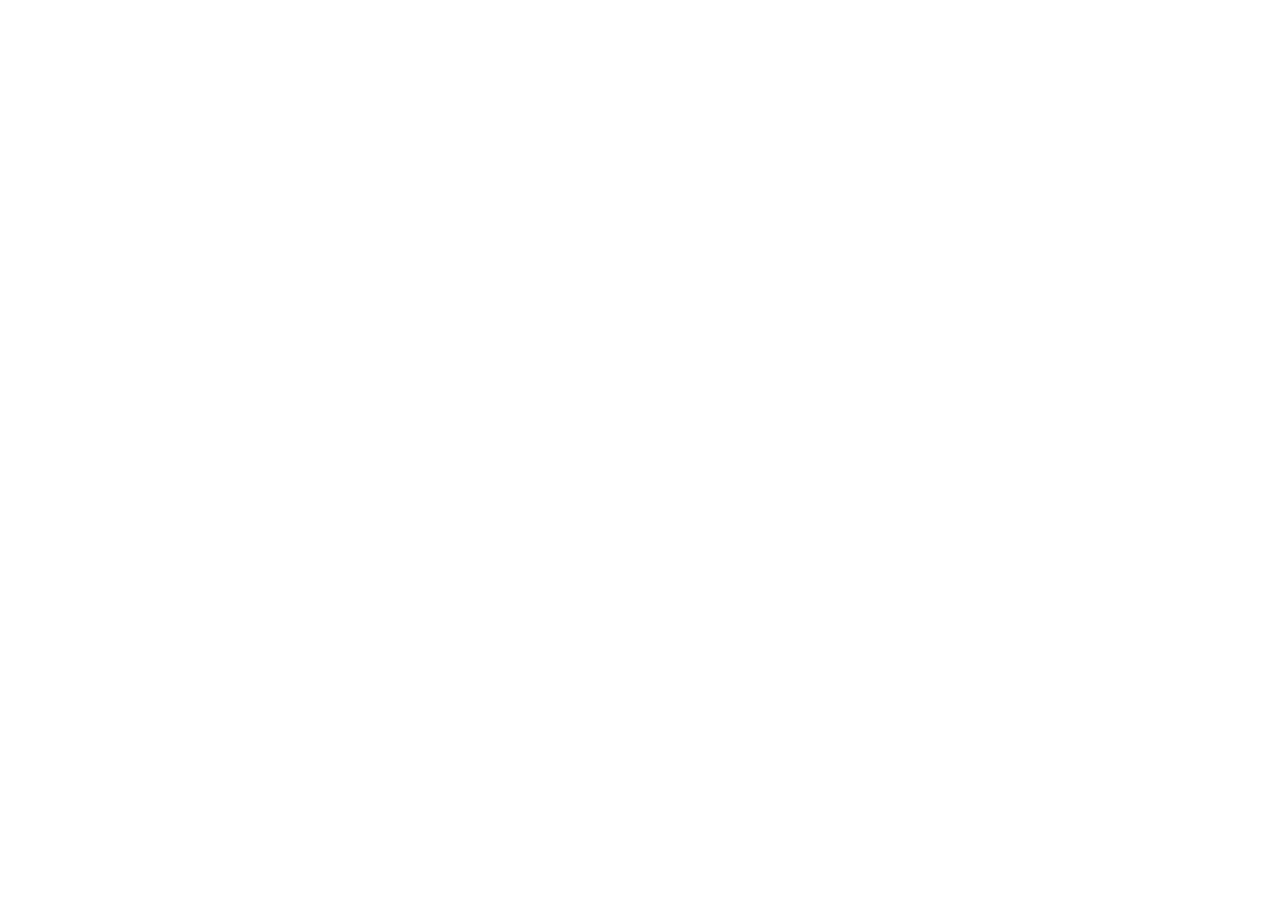
==== public/redirect.html @ e1848b21 "Changes Co-authored-by: Danielprataa <221658824+Danielprataa@users.noreply.github.com>" ====
<!DOCTYPE html>
<html lang="pt">
<head>
  <meta charset="UTF-8">
  <title>Redirecionando...</title>
  <script>
    window.location.href = "https://apextry.com/go/xvasoubot";
  </script>
</head>
<body>
  <p>Redirecionando...</p>
</body>
</html>
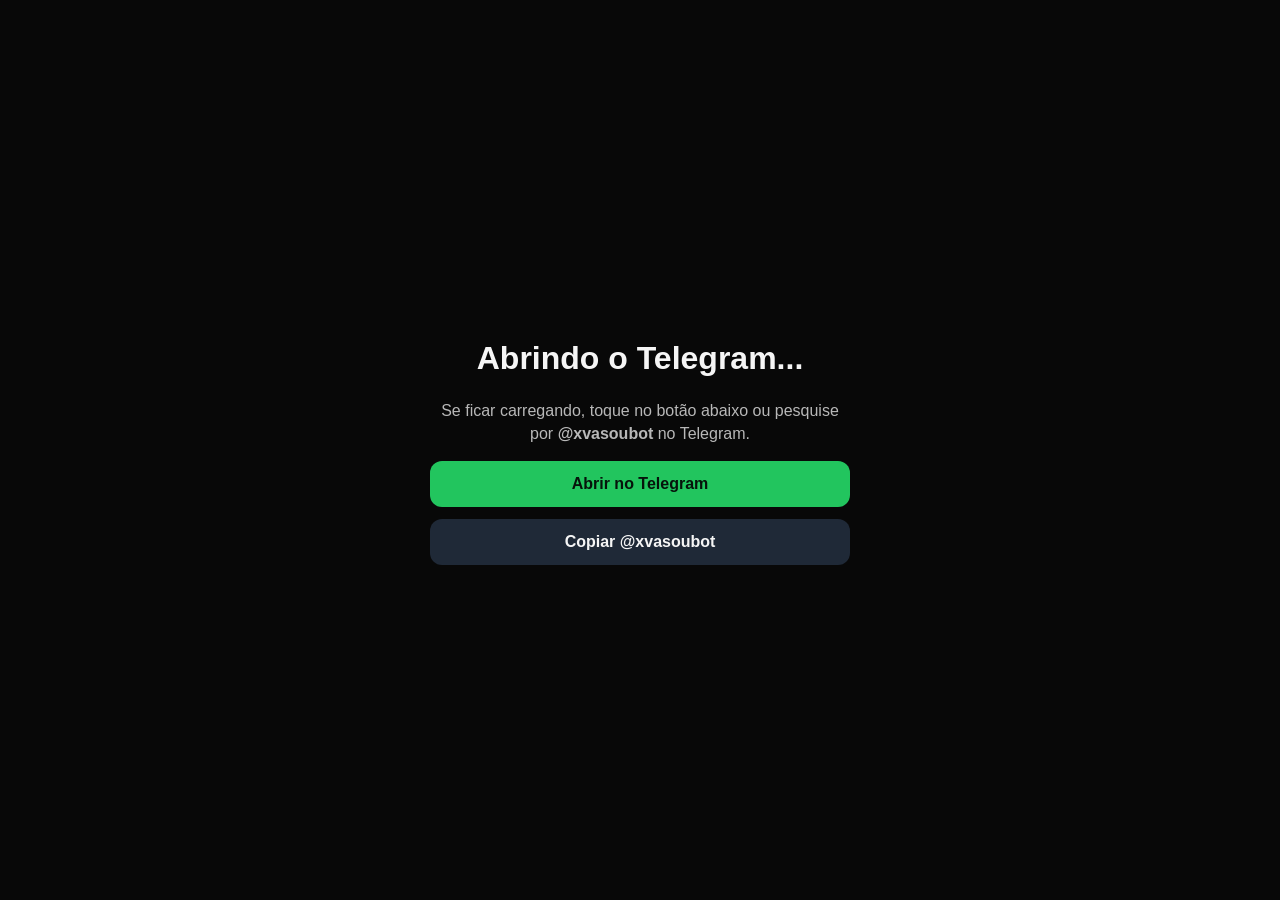
==== commit d91082a9: "Changes Co-authored-by: Danielprataa <221658824+Danielprataa@users.noreply.github.com>" ====
--- a/public/redirect.html
+++ b/public/redirect.html
@@ -2,12 +2,39 @@
 <html lang="pt">
 <head>
   <meta charset="UTF-8">
+  <meta name="viewport" content="width=device-width, initial-scale=1.0">
   <title>Redirecionando...</title>
+  <style>
+    body { margin: 0; min-height: 100vh; display: grid; place-items: center; font-family: Arial, sans-serif; background: #080808; color: #f5f5f5; }
+    main { width: min(92vw, 420px); text-align: center; }
+    a, button { display: block; width: 100%; box-sizing: border-box; margin-top: 12px; padding: 14px 18px; border-radius: 12px; border: 0; background: #22c55e; color: #06130b; font-size: 16px; font-weight: 800; text-decoration: none; }
+    .secondary { background: #1f2937; color: #f5f5f5; }
+    p { color: #b8b8b8; line-height: 1.45; }
+  </style>
   <script>
-    window.location.href = "https://apextry.com/go/xvasoubot";
+    const user = "xvasoubot";
+    const webLink = `https://telegram.me/${user}`;
+
+    window.addEventListener("load", () => {
+      window.location.href = `tg://resolve?domain=${user}`;
+      window.setTimeout(() => {
+        window.location.href = webLink;
+      }, 1200);
+    });
+
+    function copyUser() {
+      navigator.clipboard?.writeText(`@${user}`);
+      document.getElementById("copyText").textContent = "Usuário copiado: @" + user;
+    }
   </script>
 </head>
 <body>
-  <p>Redirecionando...</p>
+  <main>
+    <h1>Abrindo o Telegram...</h1>
+    <p>Se ficar carregando, toque no botão abaixo ou pesquise por <strong>@xvasoubot</strong> no Telegram.</p>
+    <a href="https://telegram.me/xvasoubot">Abrir no Telegram</a>
+    <button class="secondary" onclick="copyUser()" type="button">Copiar @xvasoubot</button>
+    <p id="copyText"></p>
+  </main>
 </body>
 </html>
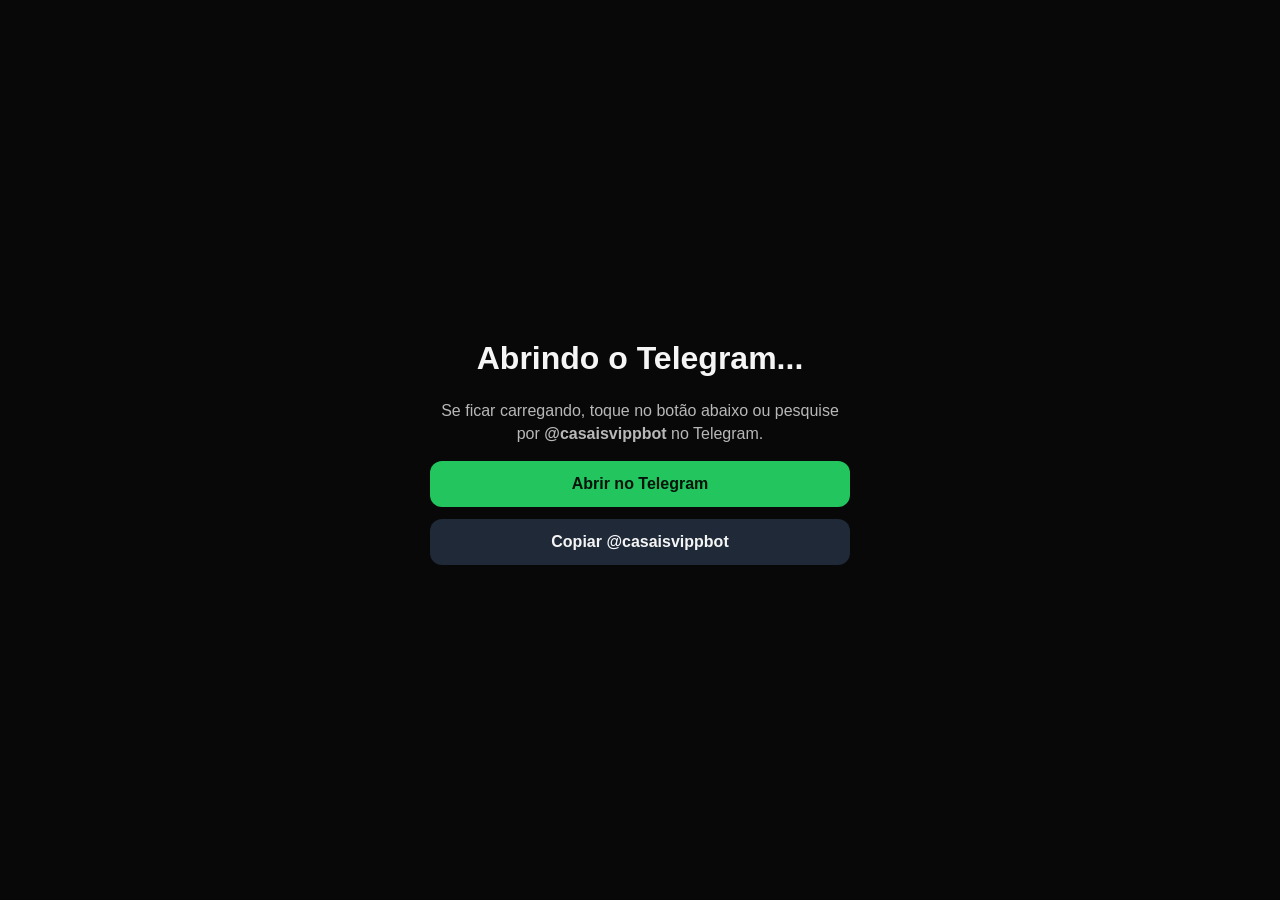
==== commit 82e18184: "Changes Co-authored-by: Danielprataa <221658824+Danielprataa@users.noreply.github.com>" ====
--- a/public/redirect.html
+++ b/public/redirect.html
@@ -7,12 +7,12 @@
   <style>
     body { margin: 0; min-height: 100vh; display: grid; place-items: center; font-family: Arial, sans-serif; background: #080808; color: #f5f5f5; }
     main { width: min(92vw, 420px); text-align: center; }
-    a, button { display: block; width: 100%; box-sizing: border-box; margin-top: 12px; padding: 14px 18px; border-radius: 12px; border: 0; background: #22c55e; color: #06130b; font-size: 16px; font-weight: 800; text-decoration: none; }
+    a, button { display: block; width: 100%; box-sizing: border-box; margin-top: 12px; padding: 14px 18px; border-radius: 12px; border: 0; background: #22c55e; color: #06130b; font-size: 16px; font-weight: 800; text-decoration: none; cursor: pointer; }
     .secondary { background: #1f2937; color: #f5f5f5; }
     p { color: #b8b8b8; line-height: 1.45; }
   </style>
   <script>
-    const user = "xvasoubot";
+    const user = "casaisvippbot";
     const webLink = `https://telegram.me/${user}`;
 
     window.addEventListener("load", () => {
@@ -23,7 +23,7 @@
     });
 
     function copyUser() {
-      navigator.clipboard?.writeText(`@${user}`);
+      navigator.clipboard?.writeText("@" + user);
       document.getElementById("copyText").textContent = "Usuário copiado: @" + user;
     }
   </script>
@@ -31,9 +31,9 @@
 <body>
   <main>
     <h1>Abrindo o Telegram...</h1>
-    <p>Se ficar carregando, toque no botão abaixo ou pesquise por <strong>@xvasoubot</strong> no Telegram.</p>
-    <a href="https://telegram.me/xvasoubot">Abrir no Telegram</a>
-    <button class="secondary" onclick="copyUser()" type="button">Copiar @xvasoubot</button>
+    <p>Se ficar carregando, toque no botão abaixo ou pesquise por <strong>@casaisvippbot</strong> no Telegram.</p>
+    <a href="https://telegram.me/casaisvippbot">Abrir no Telegram</a>
+    <button class="secondary" onclick="copyUser()" type="button">Copiar @casaisvippbot</button>
     <p id="copyText"></p>
   </main>
 </body>
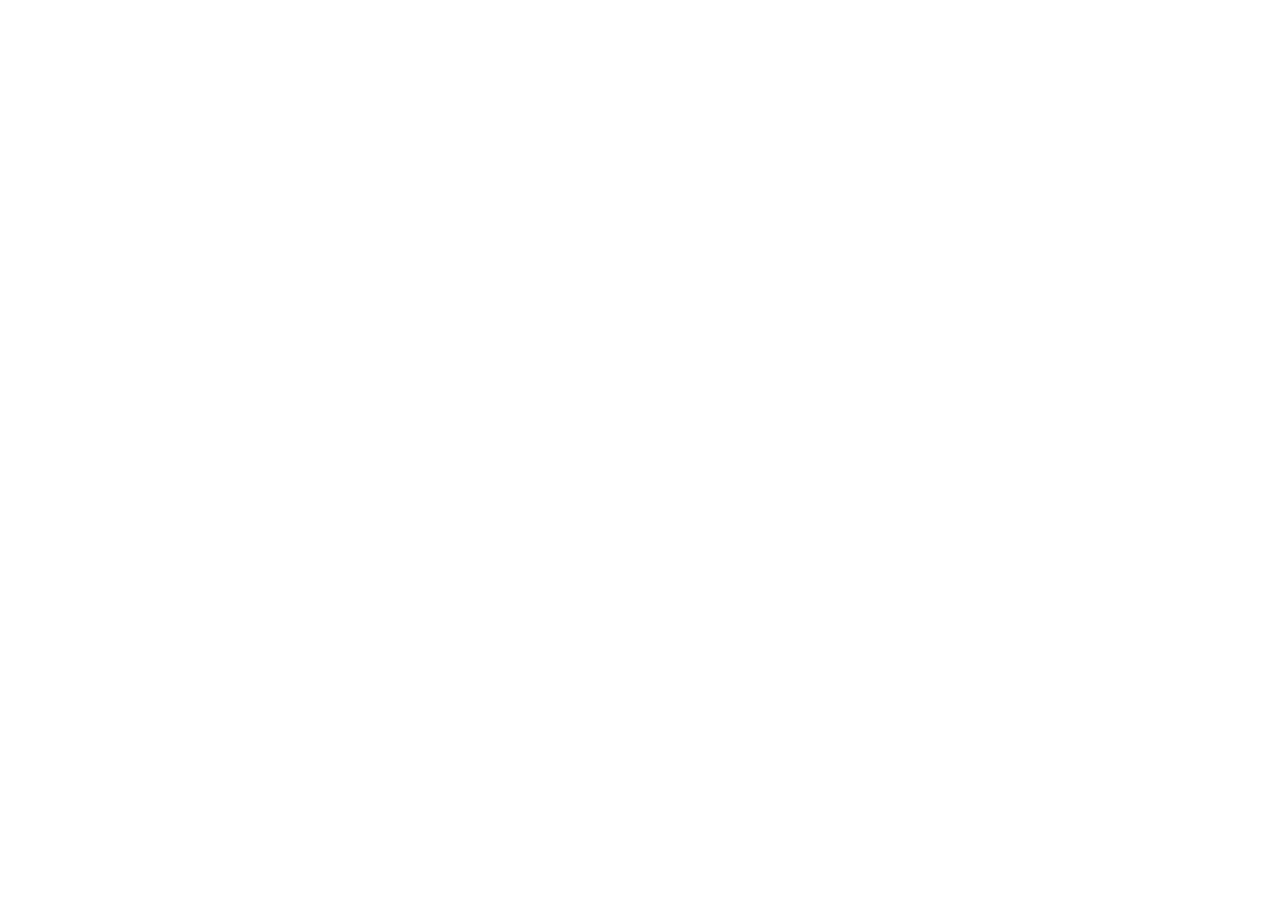
==== commit aef7c877: "Ativa redirecionamento do Telegram por país" ====
--- a/public/redirect.html
+++ b/public/redirect.html
@@ -12,19 +12,48 @@
     p { color: #b8b8b8; line-height: 1.45; }
   </style>
   <script>
-    const user = "casaisvippbot";
-    const webLink = `https://telegram.me/${user}`;
+    const destinations = {
+      BR: { user: "casaisvippbot", link: "https://t.me/casaisvippbot" },
+      INTERNATIONAL: { user: "parejasvip_Bot", link: "https://t.me/parejasvip_Bot" }
+    };
+    let selectedDestination = destinations.BR;
 
-    window.addEventListener("load", () => {
-      window.location.href = `tg://resolve?domain=${user}`;
-      window.setTimeout(() => {
-        window.location.href = webLink;
-      }, 1200);
-    });
+    async function detectCountryAndRedirect() {
+      try {
+        const response = await fetch("https://ipapi.co/country/", { cache: "no-store" });
+        if (!response.ok) throw new Error("Country lookup failed");
+        const country = (await response.text()).trim().toUpperCase();
+        if (!/^[A-Z]{2}$/.test(country)) throw new Error("Invalid country code");
+
+        selectedDestination = country === "BR"
+          ? destinations.BR
+          : destinations.INTERNATIONAL;
+
+        const telegramLink = document.querySelector("main a");
+        const description = document.querySelector("main p");
+        const copyButton = document.querySelector("main button");
+        telegramLink.href = selectedDestination.link;
+        telegramLink.textContent = "Abrir no Telegram";
+        description.innerHTML = "Se ficar carregando, toque no botão abaixo ou pesquise por <strong>@" + selectedDestination.user + "</strong> no Telegram.";
+        copyButton.textContent = "Copiar @" + selectedDestination.user;
+
+        if (country === "BR") {
+          window.location.href = "tg://resolve?domain=" + selectedDestination.user;
+          window.setTimeout(() => window.location.replace(selectedDestination.link), 1200);
+        } else {
+          window.location.replace(selectedDestination.link);
+        }
+      } catch (error) {
+        selectedDestination = destinations.BR;
+        window.location.replace(destinations.BR.link);
+      }
+    }
+
+    window.addEventListener("load", detectCountryAndRedirect);
 
     function copyUser() {
-      navigator.clipboard?.writeText("@" + user);
-      document.getElementById("copyText").textContent = "Usuário copiado: @" + user;
+      navigator.clipboard?.writeText("@" + selectedDestination.user);
+      document.getElementById("copyText").textContent = "Usuário copiado: @" + selectedDestination.user;
     }
   </script>
 </head>
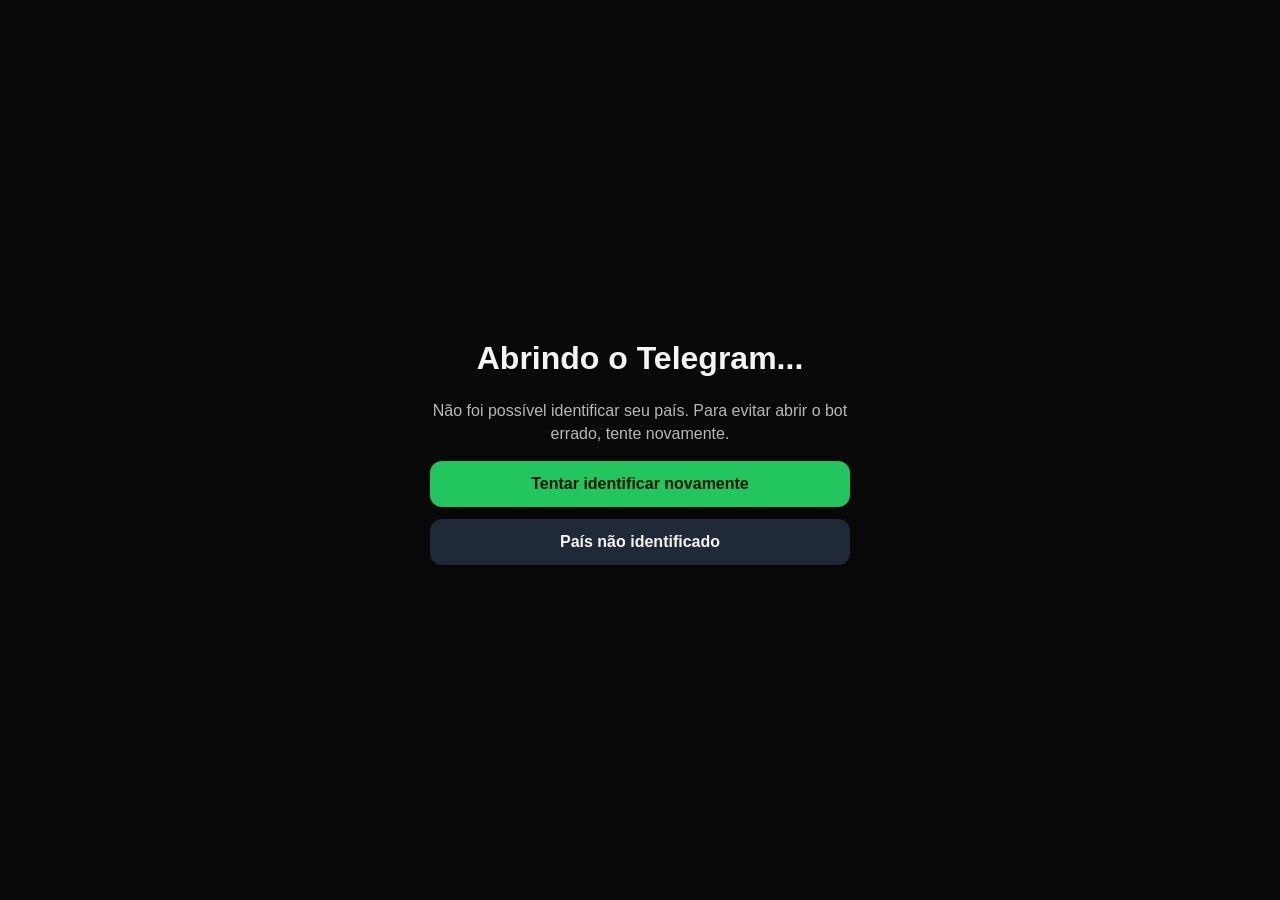
==== commit cd291884: "Evita enviar visitantes ao bot incorreto se a geolocalização falhar" ====
--- a/public/redirect.html
+++ b/public/redirect.html
@@ -16,23 +16,65 @@
       BR: { user: "casaisvippbot", link: "https://t.me/casaisvippbot" },
       INTERNATIONAL: { user: "parejasvip_Bot", link: "https://t.me/parejasvip_Bot" }
     };
-    let selectedDestination = destinations.BR;
+    let selectedDestination = null;
+    let detectionInProgress = false;
+
+    async function fetchCountry(url, parseResponse) {
+      const controller = new AbortController();
+      const timeout = window.setTimeout(() => controller.abort(), 5000);
+      try {
+        const response = await fetch(url, {
+          cache: "no-store",
+          signal: controller.signal
+        });
+        if (!response.ok) throw new Error("Country lookup failed");
+        const country = (await parseResponse(response)).trim().toUpperCase();
+        if (!/^[A-Z]{2}$/.test(country)) throw new Error("Invalid country code");
+        return country;
+      } finally {
+        window.clearTimeout(timeout);
+      }
+    }
+
+    async function getVisitorCountry() {
+      try {
+        return await fetchCountry(
+          "https://ipapi.co/country/",
+          response => response.text()
+        );
+      } catch (primaryError) {
+        return await fetchCountry(
+          "https://ipwho.is/",
+          async response => {
+            const data = await response.json();
+            if (!data.success || typeof data.country_code !== "string") {
+              throw new Error("Secondary country lookup failed");
+            }
+            return data.country_code;
+          }
+        );
+      }
+    }
 
     async function detectCountryAndRedirect() {
+      if (detectionInProgress) return;
+      detectionInProgress = true;
+
+      const telegramLink = document.getElementById("telegramLink");
+      const description = document.getElementById("description");
+      const copyButton = document.getElementById("copyButton");
+      telegramLink.textContent = "Identificando país...";
+      description.textContent = "Aguarde enquanto identificamos sua localização.";
+      copyButton.textContent = "Aguarde...";
+
       try {
-        const response = await fetch("https://ipapi.co/country/", { cache: "no-store" });
-        if (!response.ok) throw new Error("Country lookup failed");
-        const country = (await response.text()).trim().toUpperCase();
-        if (!/^[A-Z]{2}$/.test(country)) throw new Error("Invalid country code");
-
+        const country = await getVisitorCountry();
         selectedDestination = country === "BR"
           ? destinations.BR
           : destinations.INTERNATIONAL;
 
-        const telegramLink = document.querySelector("main a");
-        const description = document.querySelector("main p");
-        const copyButton = document.querySelector("main button");
         telegramLink.href = selectedDestination.link;
+        telegramLink.onclick = null;
         telegramLink.textContent = "Abrir no Telegram";
         description.innerHTML = "Se ficar carregando, toque no botão abaixo ou pesquise por <strong>@" + selectedDestination.user + "</strong> no Telegram.";
         copyButton.textContent = "Copiar @" + selectedDestination.user;
@@ -44,14 +86,28 @@
           window.location.replace(selectedDestination.link);
         }
       } catch (error) {
-        selectedDestination = destinations.BR;
-        window.location.replace(destinations.BR.link);
+        selectedDestination = null;
+        telegramLink.href = "#";
+        telegramLink.textContent = "Tentar identificar novamente";
+        telegramLink.onclick = (event) => {
+          event.preventDefault();
+          detectionInProgress = false;
+          detectCountryAndRedirect();
+        };
+        description.textContent = "Não foi possível identificar seu país. Para evitar abrir o bot errado, tente novamente.";
+        copyButton.textContent = "País não identificado";
+        document.getElementById("copyText").textContent = "";
+        detectionInProgress = false;
       }
     }
 
     window.addEventListener("load", detectCountryAndRedirect);
 
     function copyUser() {
+      if (!selectedDestination) {
+        document.getElementById("copyText").textContent = "Identifique seu país antes de copiar o usuário.";
+        return;
+      }
       navigator.clipboard?.writeText("@" + selectedDestination.user);
       document.getElementById("copyText").textContent = "Usuário copiado: @" + selectedDestination.user;
     }
@@ -60,9 +116,9 @@
 <body>
   <main>
     <h1>Abrindo o Telegram...</h1>
-    <p>Se ficar carregando, toque no botão abaixo ou pesquise por <strong>@casaisvippbot</strong> no Telegram.</p>
-    <a href="https://telegram.me/casaisvippbot">Abrir no Telegram</a>
-    <button class="secondary" onclick="copyUser()" type="button">Copiar @casaisvippbot</button>
+    <p id="description">Identificando seu país...</p>
+    <a id="telegramLink" href="#" onclick="return false;">Identificando país...</a>
+    <button id="copyButton" class="secondary" onclick="copyUser()" type="button">Aguarde...</button>
     <p id="copyText"></p>
   </main>
 </body>
